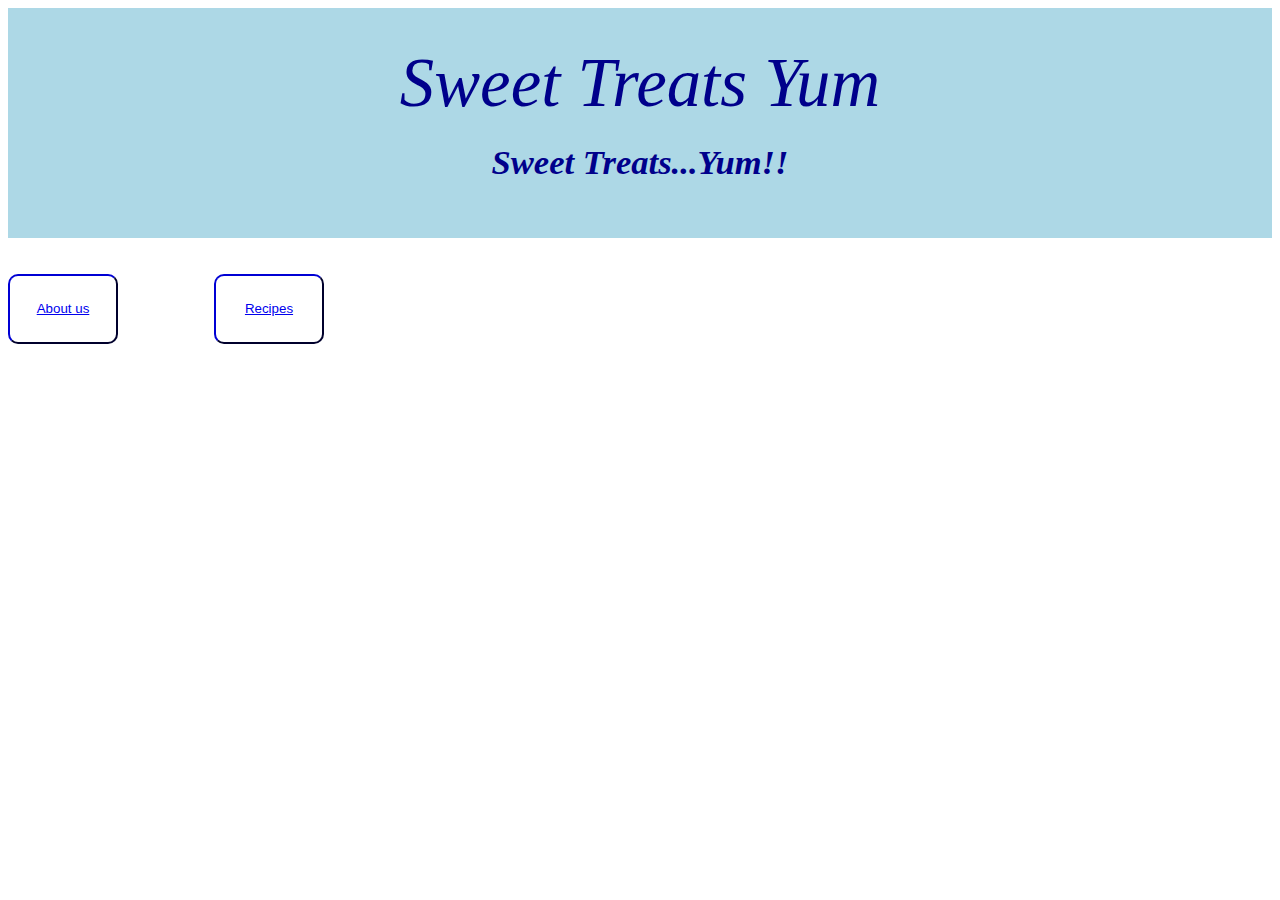
==== index.html @ e62eee91 "Update index.html" ====
<html>
  <head>
    
    
    <title>
     Sweet Treats Yum!
    </title>
    
    <link rel = "stylesheet" type = "text/css" href = "STYLE.css">
  </head>
  <body>
  
<div class="top">    
<br><br>
    <center class = "darkblue">
      <big><big><big><big><big><big><big><big>
    Sweet Treats Yum
        </big></big></big></big></big></big></big></big>
    </center>

    <h2> 
      <center class = "darkblue">
        <big><big> 
       Sweet Treats...Yum!!
          </big></big>
      </center>
    </h2>
    <br>
    <br>
    </div>
    <br>
    <br>
    <button>
  
      <a href="http://www.waylandgwc.org/sweet-treats-yum/aboutus.html">About us<a/>
    </button>
      
      &nbsp&nbsp&nbsp&nbsp&nbsp&nbsp&nbsp&nbsp&nbsp&nbsp&nbsp&nbsp&nbsp&nbsp&nbsp&nbsp&nbsp&nbsp&nbsp&nbsp&nbsp&nbsp
        
      <button> <a href="http://www.waylandgwc.org/sweet-treats-yum/recipes.html">
        Recipes
        </a>
    </button> 
   
  </body>
 
     
</html>
---- STYLE.css ----
body{
background-color: white; 
  
}

.darkblue {
color: darkblue; 
font-family: Times New Roman, Times, serif;
font-style: italic;
} 

button{
background-color: white;  
border-color: navy;
border-radius: 10px;
width: 110px;
height: 70px;

  
}

button:hover{
background-color: powderblue;  
border-color: black;
border-radius: 10px;
width: 115px;
height: 75px;
}

.top{
 background-color: lightblue; 
}
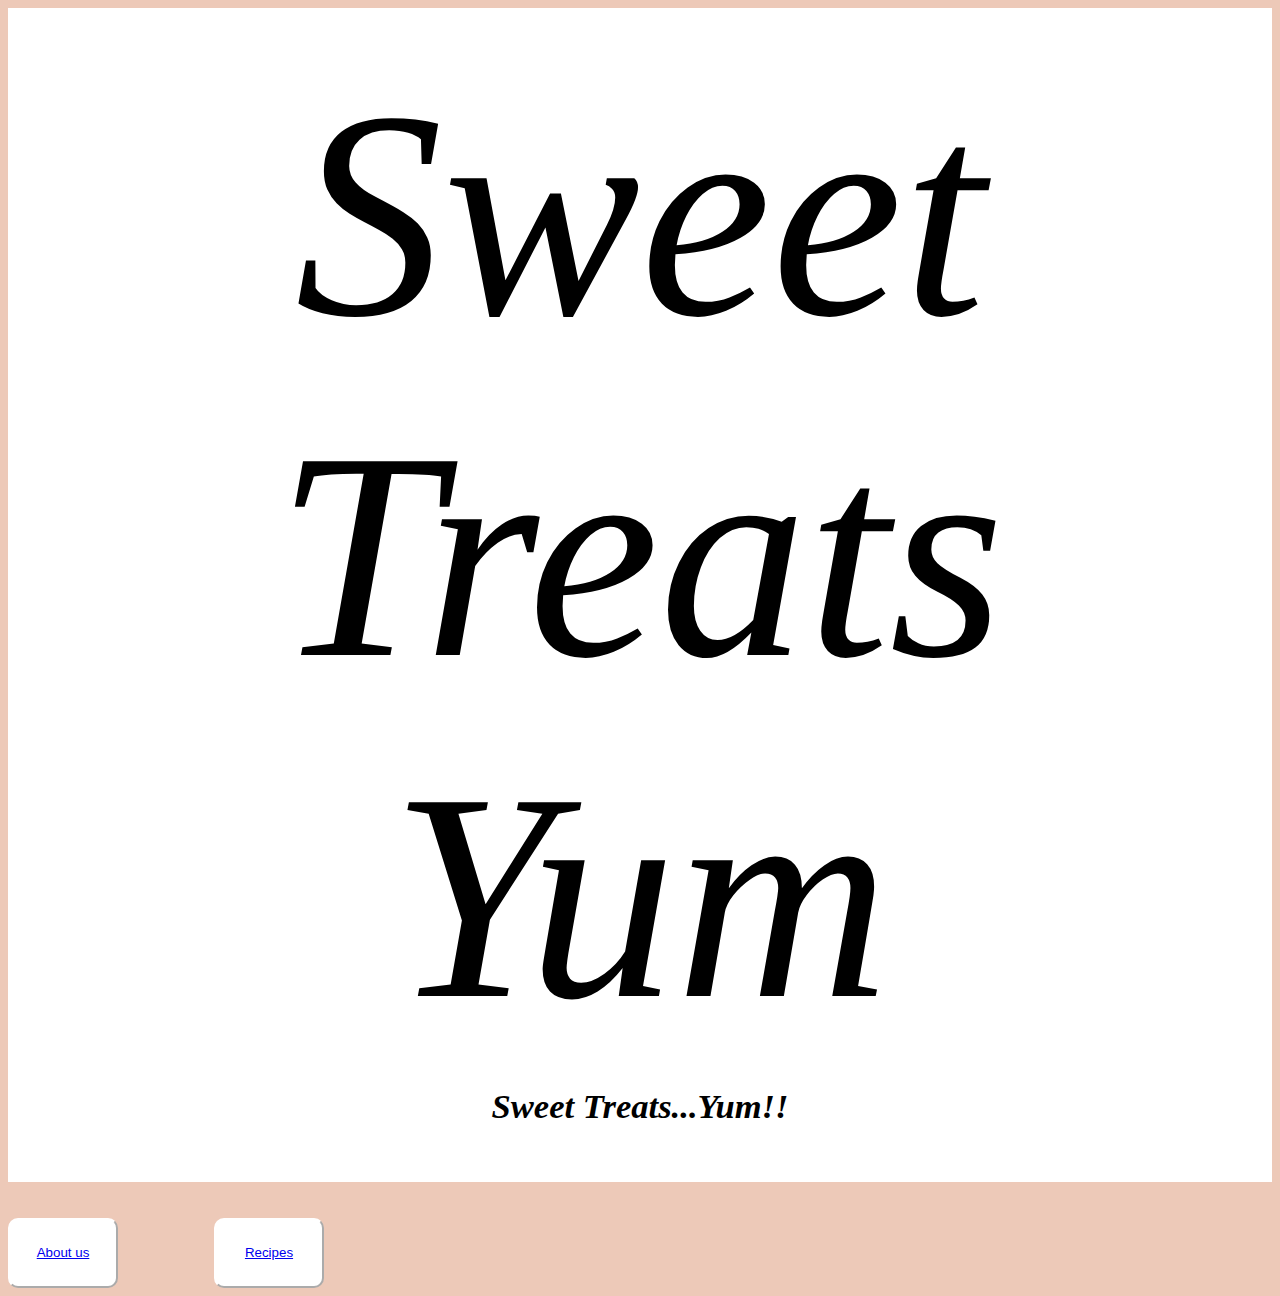
==== commit fa78164e: "Update index.html" ====
--- a/index.html
+++ b/index.html
@@ -13,9 +13,9 @@
 <div class="top">    
 <br><br>
     <center class = "darkblue">
-      <big><big><big><big><big><big><big><big>
+      <big><big><big><big><big><big><big><big><big><big><big><big><big><big><big><big>
     Sweet Treats Yum
-        </big></big></big></big></big></big></big></big>
+      <big><big><big><big><big><big><big><big> </big></big></big></big></big></big></big></big>
     </center>
 
     <h2> 
--- a/STYLE.css
+++ b/STYLE.css
@@ -1,19 +1,19 @@
 
 
 body{
-background-color: white; 
+background-color: #edc9b8; 
   
 }
 
 .darkblue {
-color: darkblue; 
+color: Black; 
 font-family: Times New Roman, Times, serif;
 font-style: italic;
 } 
 
 button{
 background-color: white;  
-border-color: navy;
+border-color: white;
 border-radius: 10px;
 width: 110px;
 height: 70px;
@@ -22,14 +22,14 @@
 }
 
 button:hover{
-background-color: powderblue;  
-border-color: black;
+background-color: white;  
+border-color: white;
 border-radius: 10px;
 width: 115px;
 height: 75px;
 }
 
 .top{
- background-color: lightblue; 
+ background-color: white; 
 }
 
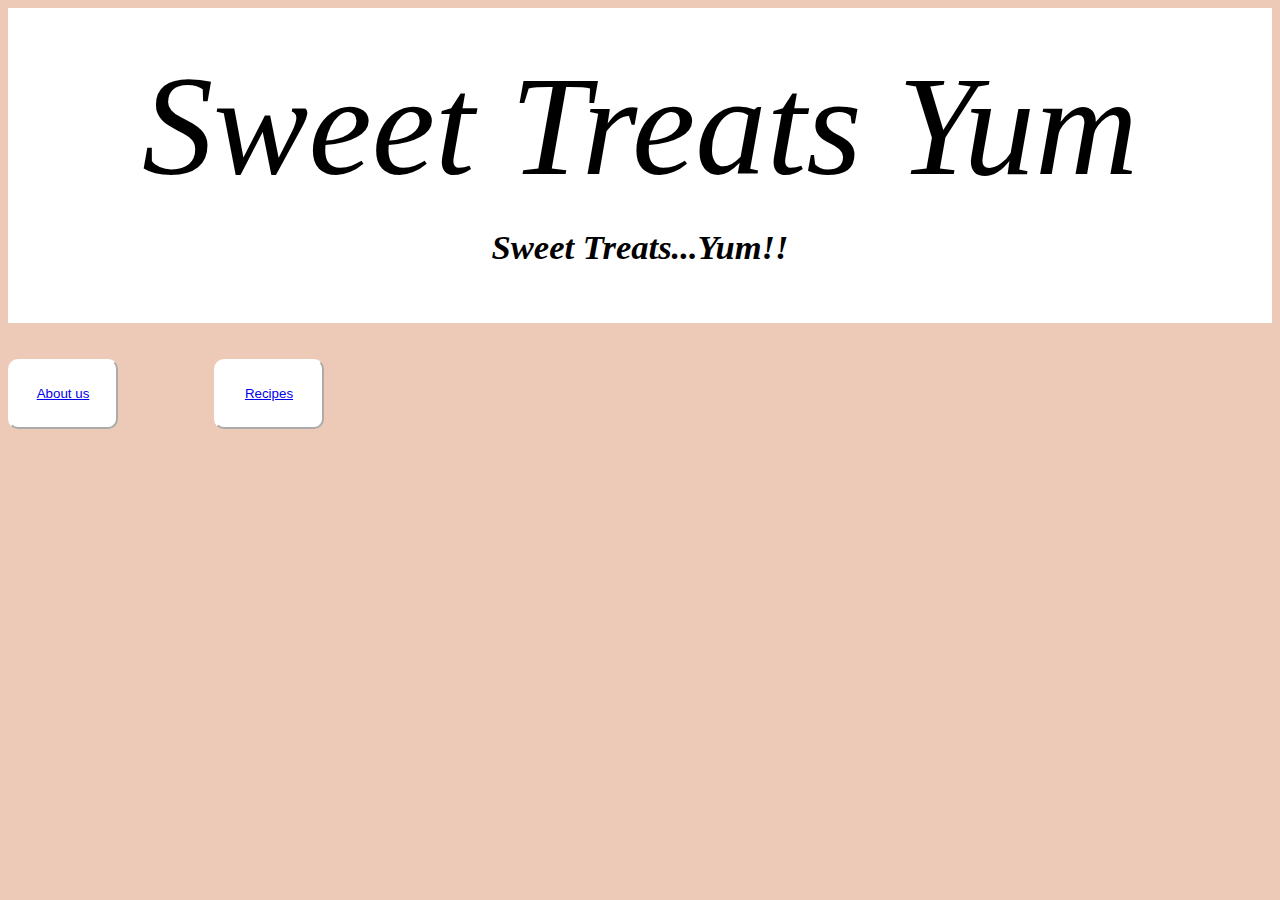
==== commit 54ed0641: "Update index.html" ====
--- a/index.html
+++ b/index.html
@@ -13,9 +13,9 @@
 <div class="top">    
 <br><br>
     <center class = "darkblue">
-      <big><big><big><big><big><big><big><big><big><big><big><big><big><big><big><big>
+      <big><big><big><big><big><big><big><big><big><big><big><big>
     Sweet Treats Yum
-      <big><big><big><big><big><big><big><big> </big></big></big></big></big></big></big></big>
+      <big><big><big><big><big><big><big><big> </big></big></big></big>
     </center>
 
     <h2> 
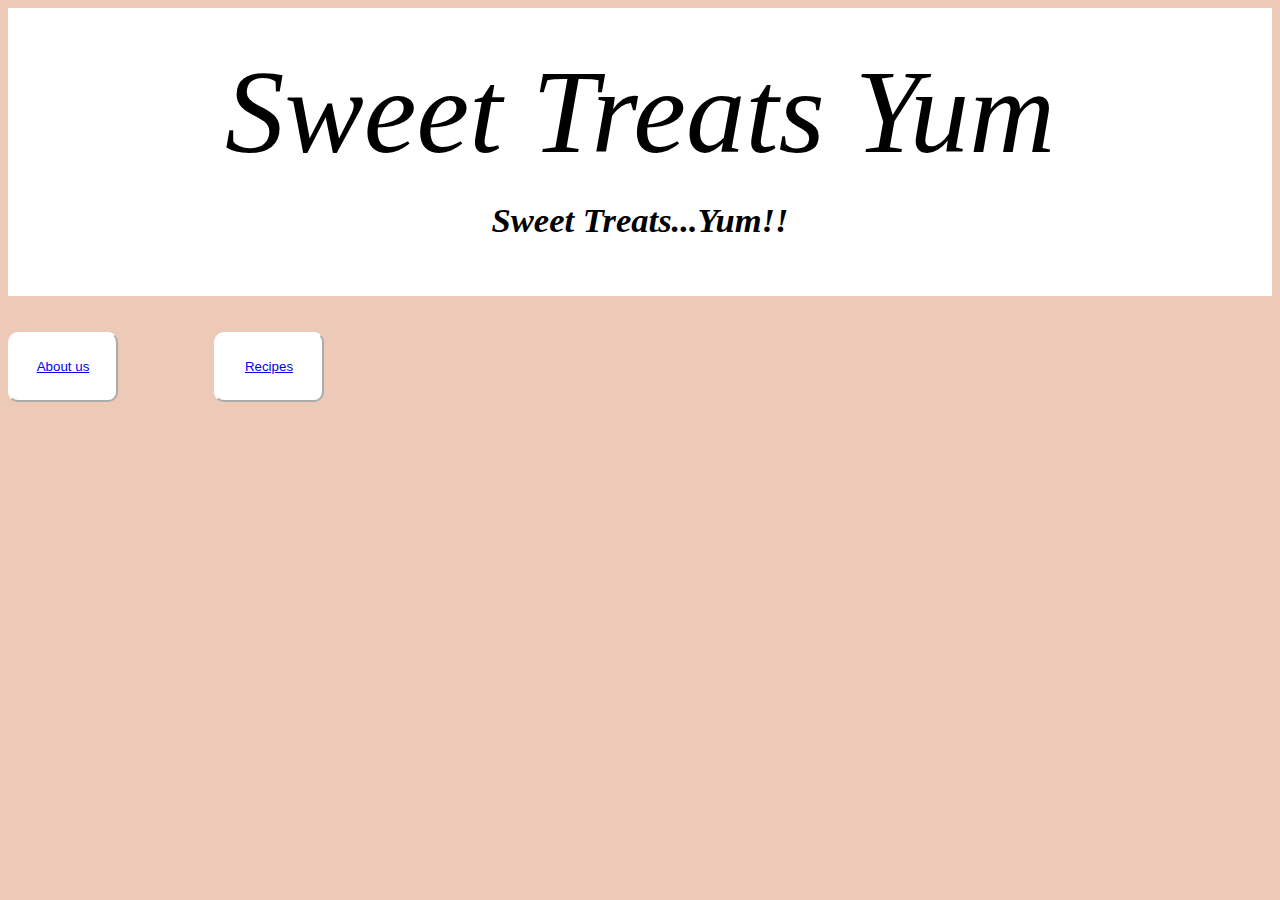
==== commit d167c815: "Update index.html" ====
--- a/index.html
+++ b/index.html
@@ -13,9 +13,9 @@
 <div class="top">    
 <br><br>
     <center class = "darkblue">
-      <big><big><big><big><big><big><big><big><big><big><big><big>
+      <big><big><big><big><big><big><big><big><big><big><big>
     Sweet Treats Yum
-      <big><big><big><big><big><big><big><big> </big></big></big></big>
+      <big><big><big><big><big><big><big><big> </big></big></big>
     </center>
 
     <h2> 
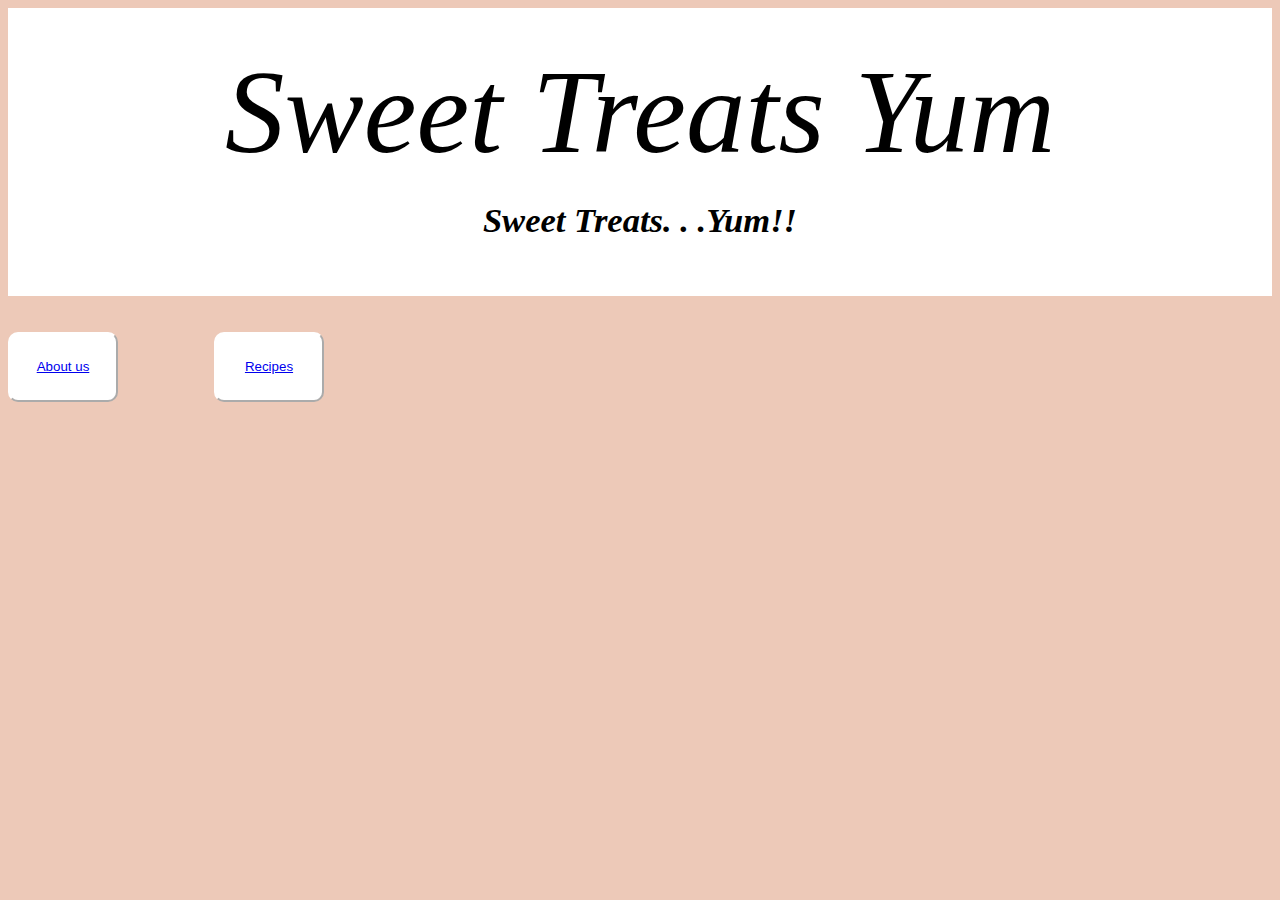
==== commit cc51bd5a: "Update index.html" ====
--- a/index.html
+++ b/index.html
@@ -21,7 +21,7 @@
     <h2> 
       <center class = "darkblue">
         <big><big> 
-       Sweet Treats...Yum!!
+       Sweet Treats. . .Yum!!
           </big></big>
       </center>
     </h2>
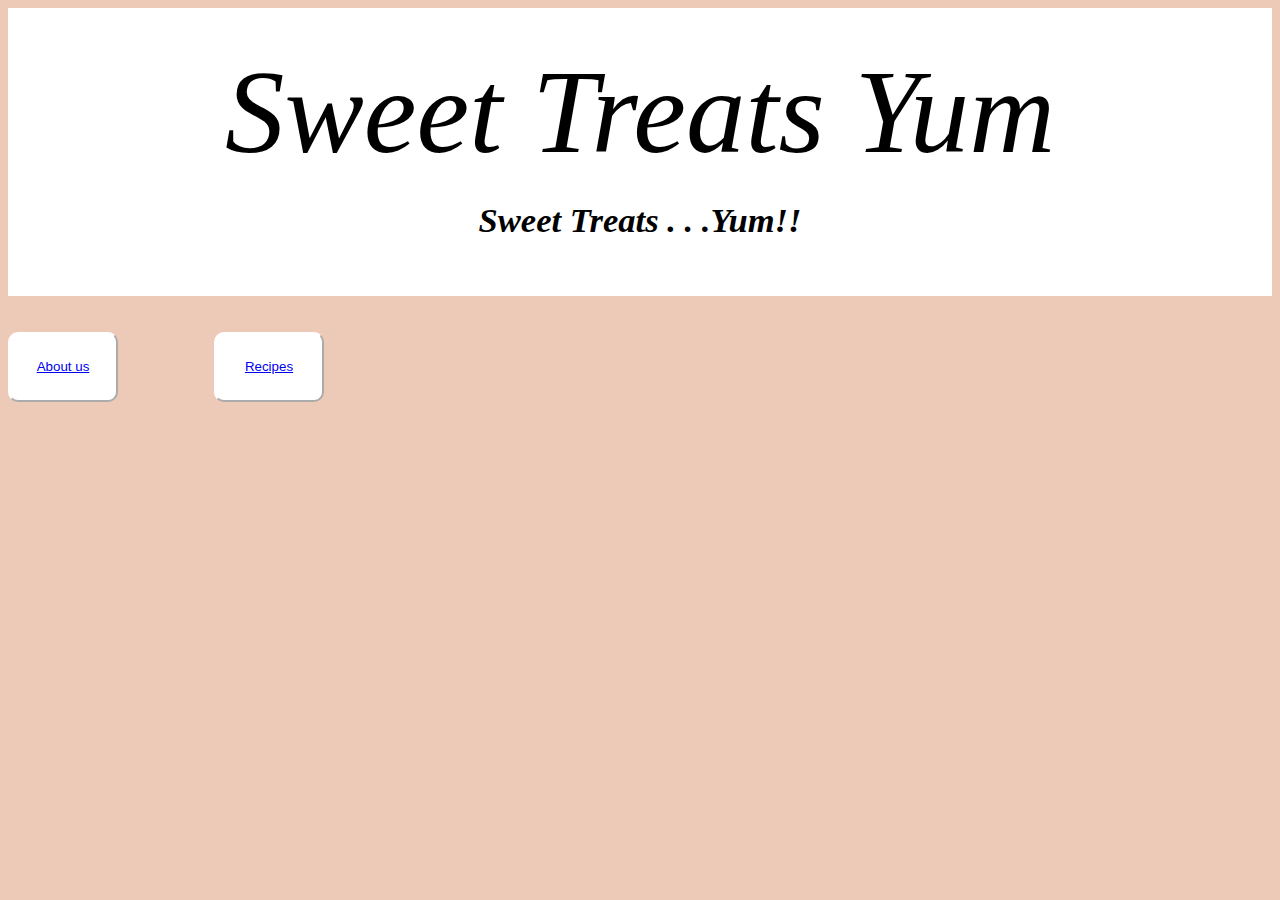
==== commit d04da615: "Update index.html" ====
--- a/index.html
+++ b/index.html
@@ -21,7 +21,7 @@
     <h2> 
       <center class = "darkblue">
         <big><big> 
-       Sweet Treats. . .Yum!!
+       Sweet Treats . . .Yum!!
           </big></big>
       </center>
     </h2>
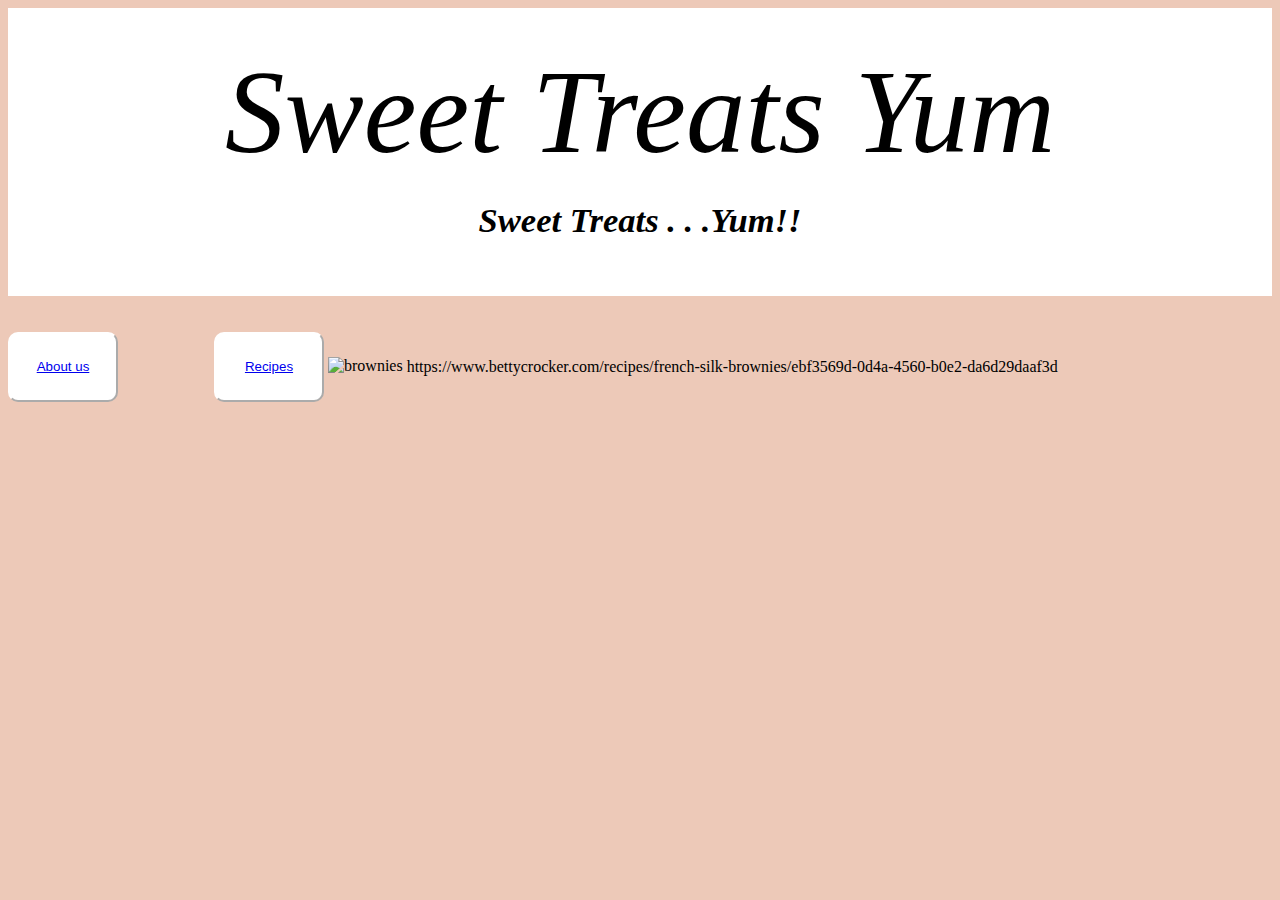
==== commit 417c143f: "Update index.html" ====
--- a/index.html
+++ b/index.html
@@ -41,7 +41,8 @@
         Recipes
         </a>
     </button> 
-   
+   <img src="Brownies.jpg" alt="brownies"
+        <p> https://www.bettycrocker.com/recipes/french-silk-brownies/ebf3569d-0d4a-4560-b0e2-da6d29daaf3d</p>
   </body>
  
      
--- a/STYLE.css
+++ b/STYLE.css
@@ -1,4 +1,3 @@
-
 
 body{
 background-color: #edc9b8; 
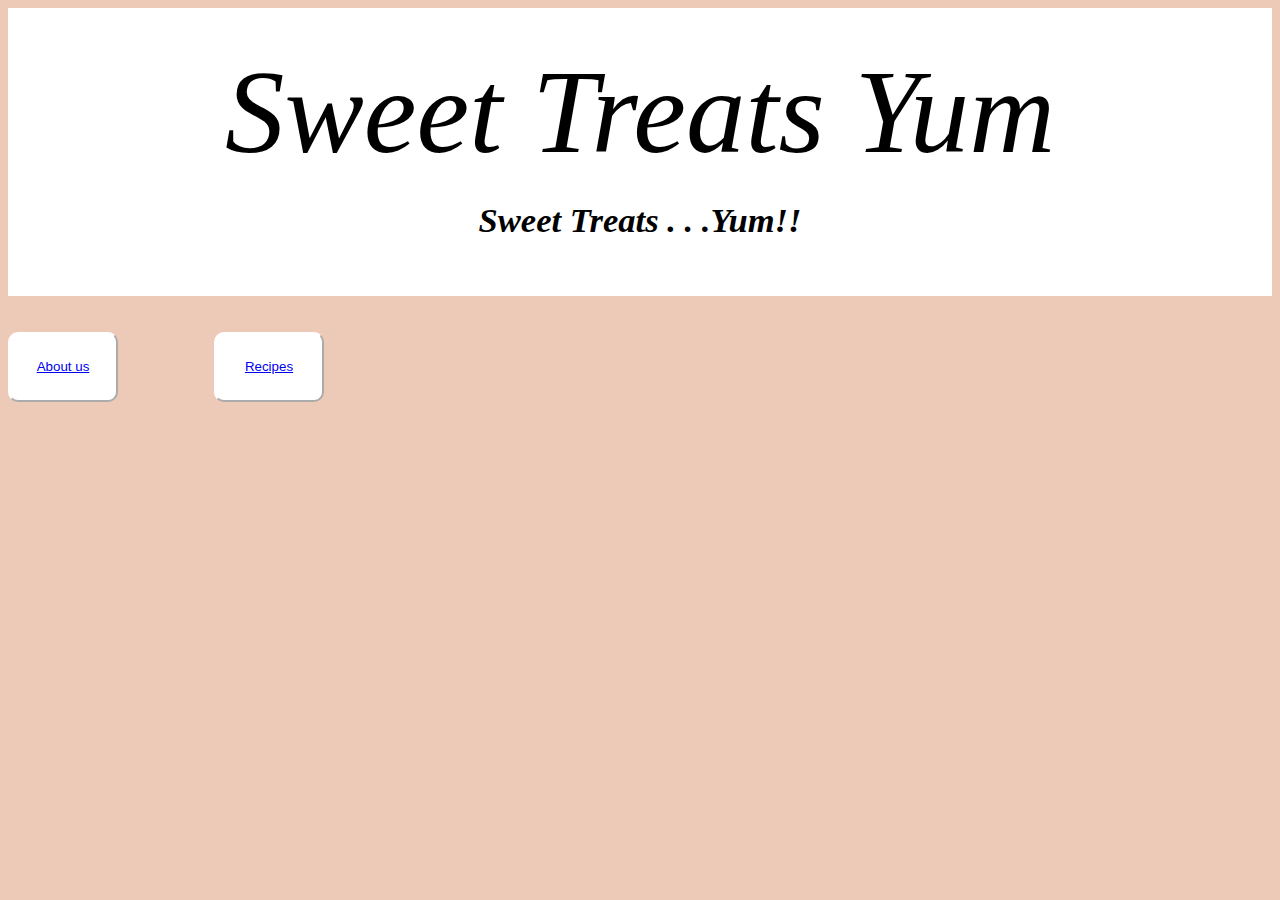
==== commit 9f47c84e: "Update index.html" ====
--- a/index.html
+++ b/index.html
@@ -41,8 +41,7 @@
         Recipes
         </a>
     </button> 
-   <img src="Brownies.jpg" alt="brownies"
-        <p> https://www.bettycrocker.com/recipes/french-silk-brownies/ebf3569d-0d4a-4560-b0e2-da6d29daaf3d</p>
+  
   </body>
  
      
